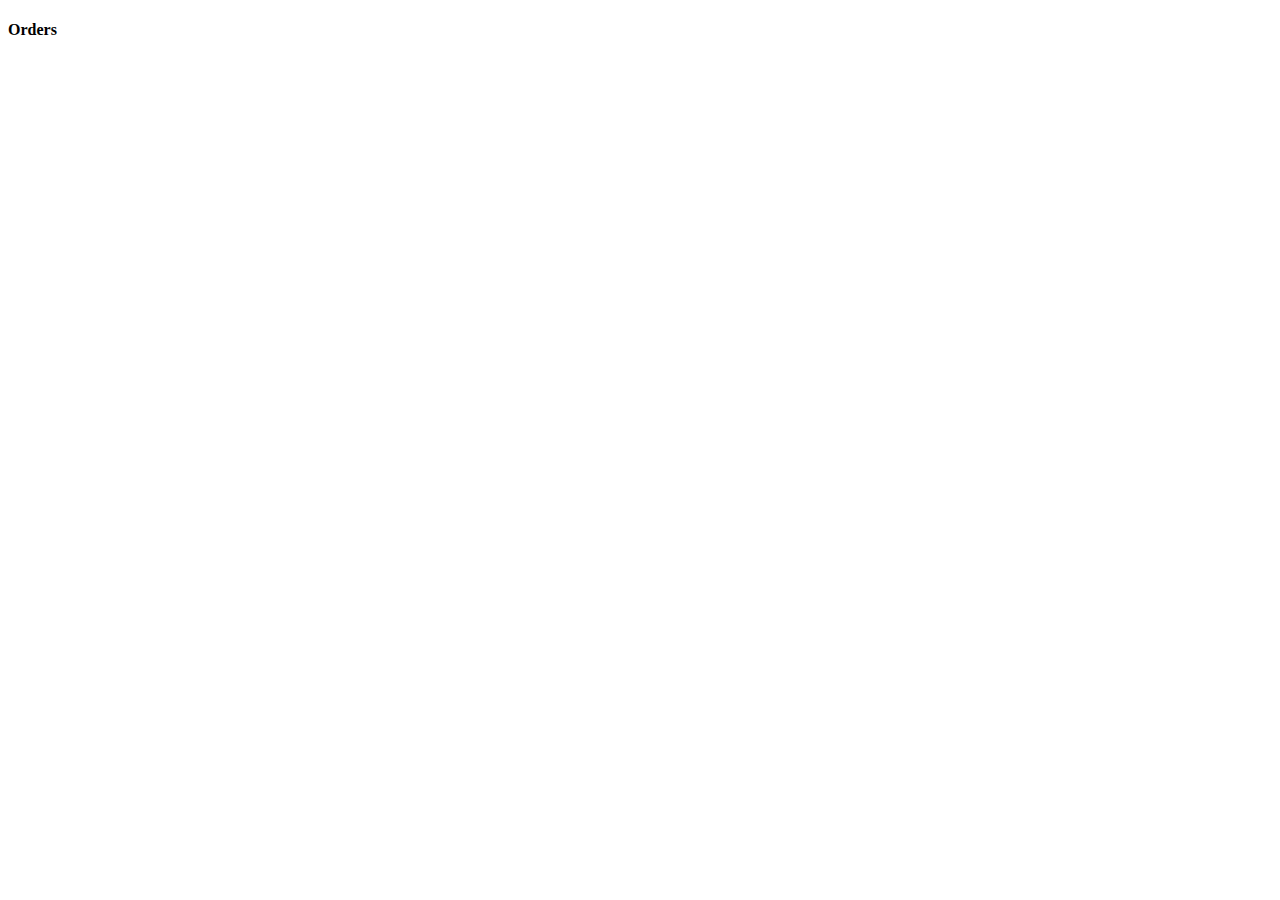
==== admin/index.html @ 580f5b99 "comments" ====
<!DOCTYPE html>
<html>
<head>
	<meta charset="utf-8">
	<meta http-equiv="X-UA-Compatible" content="IE=edge">
	<title>Nails - dashboard</title>
	<!--Import Google Icon Font-->
	<link href="https://fonts.googleapis.com/icon?family=Material+Icons" rel="stylesheet">
	<!--Import materialize.css-->
	<link type="text/css" rel="stylesheet" href="css/materialize.min.css"  media="screen,projection"/>
</head>
<body>
	<div class="container">
	    <div class="row">
	        <div class="col s6">
	        	<h4>Orders</h4>
	        	<!-- Сюда при помощи jquery помещается шаблон, заполненный данными о заказах -->
	        	<div id="table-container"></div>
	        </div>
	        <div class="col s6">
	            <!-- Здесь можно разместить форму редактирования заказов -->
	        </div>
	    </div>
	</div>
	<script type="text/javascript" src="js/jquery-3.3.1.min.js"></script>
	<!--JavaScript at end of body for optimized loading-->
  	<script type="text/javascript" src="js/materialize.min.js"></script>
  	<script type="text/javascript" src="js/hogan-3.0.2.min.js"></script>
  	<script type="text/javascript" src="js/custom.js"></script>
</body>
</html>
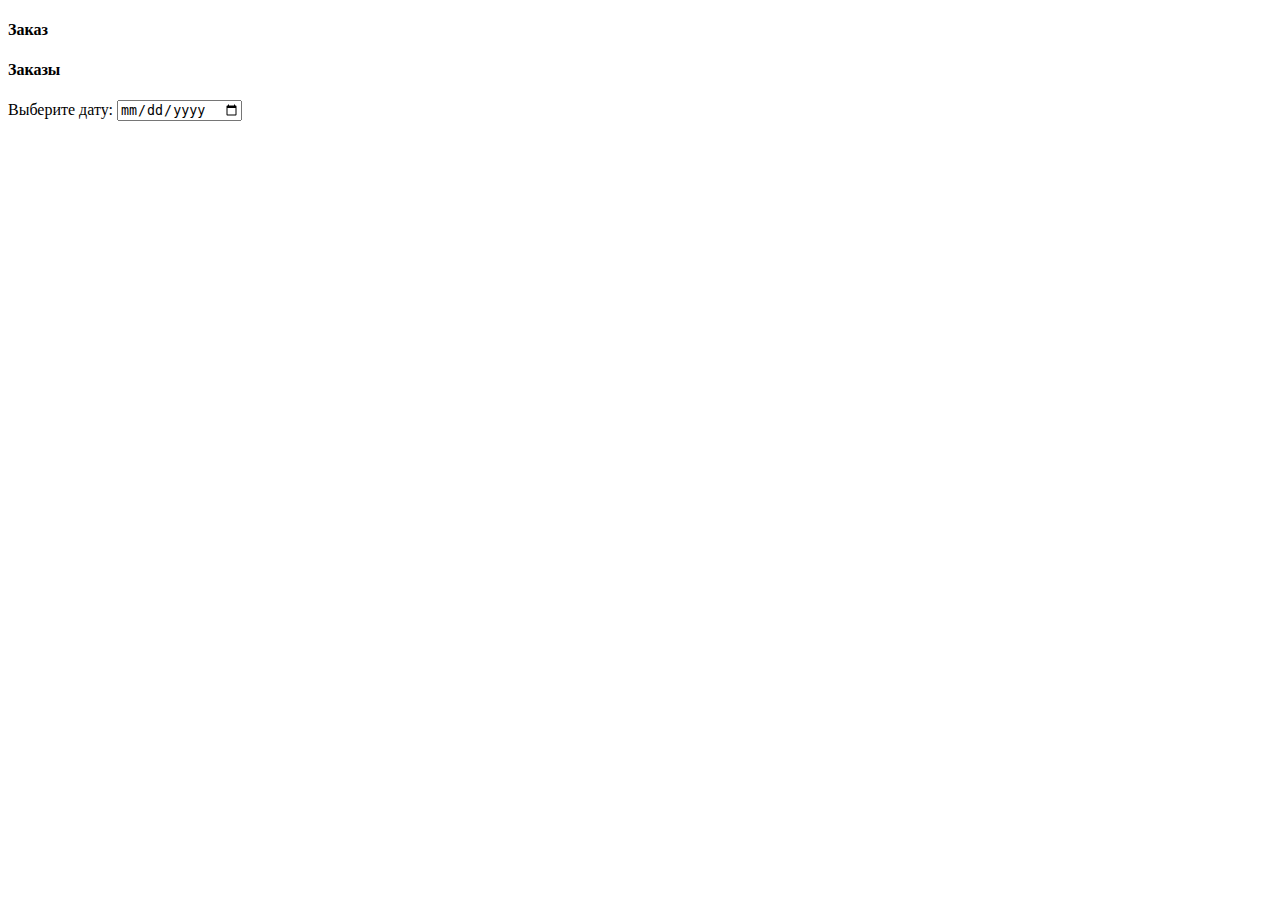
==== commit 7fe0541c: "fetch orders by date" ====
--- a/admin/index.html
+++ b/admin/index.html
@@ -12,13 +12,19 @@
 <body>
 	<div class="container">
 	    <div class="row">
-	        <div class="col s6">
-	        	<h4>Orders</h4>
+	    	<div class="col s12 m3 l3 xl3">
+	        	<h4>Заказ</h4>
+	        	
+	        </div>
+	        <div class="col s12 m9 l9 xl9">
+	        	<h4>Заказы</h4>
+	        	<form>
+	        		<label for="calendar">Выберите дату: </label>
+	        		<input id="calendar" name="calendar" type="date">
+	        	</form>
+	        	
 	        	<!-- Сюда при помощи jquery помещается шаблон, заполненный данными о заказах -->
 	        	<div id="table-container"></div>
-	        </div>
-	        <div class="col s6">
-	            <!-- Здесь можно разместить форму редактирования заказов -->
 	        </div>
 	    </div>
 	</div>
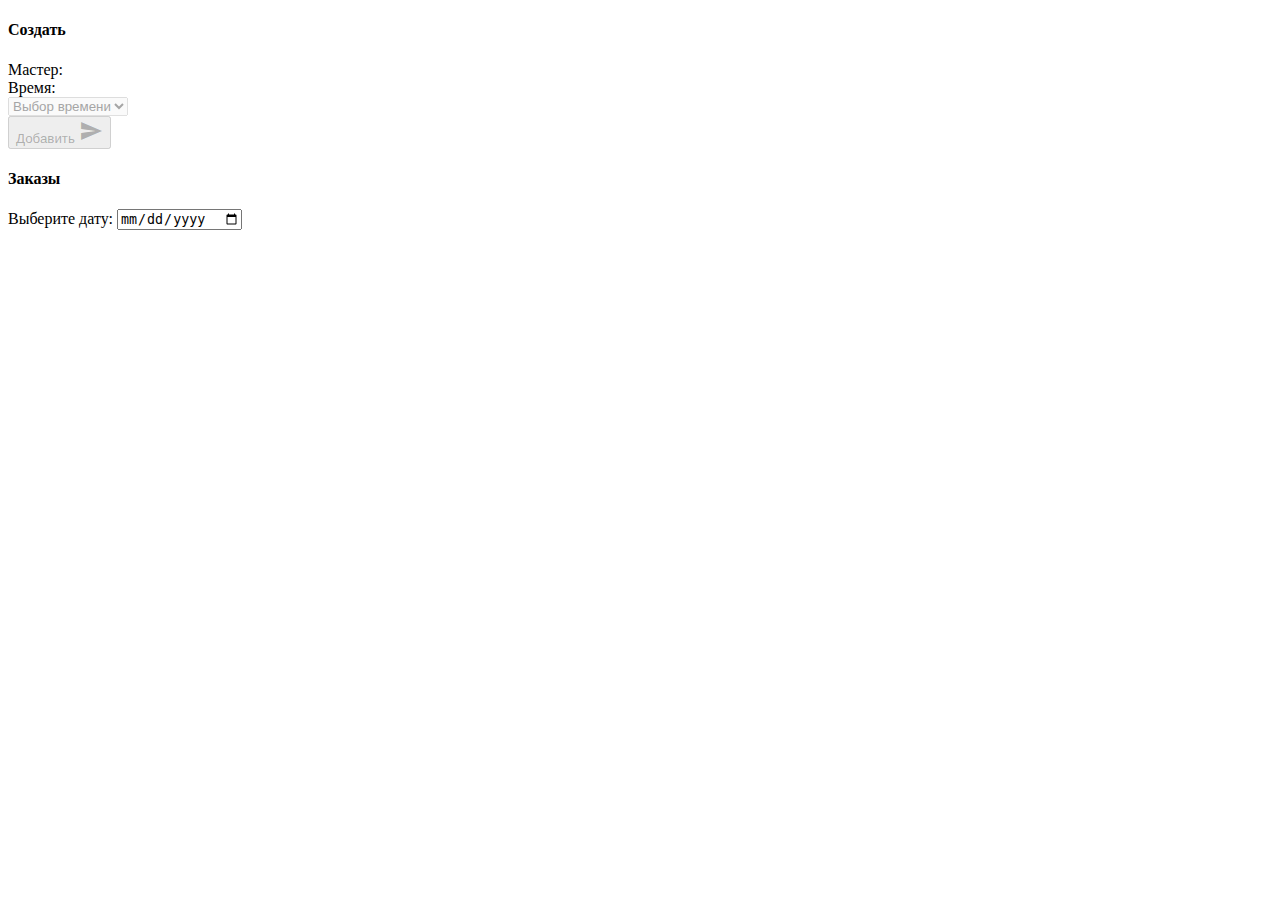
==== commit e481e8ca: "admin orders table done" ====
--- a/admin/index.html
+++ b/admin/index.html
@@ -1,37 +1,80 @@
 <!DOCTYPE html>
 <html>
-<head>
-	<meta charset="utf-8">
-	<meta http-equiv="X-UA-Compatible" content="IE=edge">
-	<title>Nails - dashboard</title>
-	<!--Import Google Icon Font-->
-	<link href="https://fonts.googleapis.com/icon?family=Material+Icons" rel="stylesheet">
-	<!--Import materialize.css-->
-	<link type="text/css" rel="stylesheet" href="css/materialize.min.css"  media="screen,projection"/>
-</head>
-<body>
-	<div class="container">
-	    <div class="row">
-	    	<div class="col s12 m3 l3 xl3">
-	        	<h4>Заказ</h4>
-	        	
-	        </div>
-	        <div class="col s12 m9 l9 xl9">
-	        	<h4>Заказы</h4>
-	        	<form>
-	        		<label for="calendar">Выберите дату: </label>
-	        		<input id="calendar" name="calendar" type="date">
-	        	</form>
-	        	
-	        	<!-- Сюда при помощи jquery помещается шаблон, заполненный данными о заказах -->
-	        	<div id="table-container"></div>
-	        </div>
-	    </div>
-	</div>
-	<script type="text/javascript" src="js/jquery-3.3.1.min.js"></script>
-	<!--JavaScript at end of body for optimized loading-->
-  	<script type="text/javascript" src="js/materialize.min.js"></script>
-  	<script type="text/javascript" src="js/hogan-3.0.2.min.js"></script>
-  	<script type="text/javascript" src="js/custom.js"></script>
-</body>
+    <head>
+        <meta charset="utf-8">
+            <meta content="IE=edge" http-equiv="X-UA-Compatible">
+                <title>
+                    Nails - dashboard
+                </title>
+                <!--Import Google Icon Font-->
+                <link href="https://fonts.googleapis.com/icon?family=Material+Icons" rel="stylesheet">
+                    <!--Import materialize.css-->
+                    <link href="css/materialize.min.css" media="screen,projection" rel="stylesheet" type="text/css"/>
+                </link>
+                <link href="css/custom.css" media="screen,projection" rel="stylesheet" type="text/css"/>
+                </link>
+            </meta>
+        </meta>
+    </head>
+    <body>
+        <div class="container">
+            <div class="row">
+                <div class="col s12 m3 l3 xl3">
+            		<h4>
+                        Создать
+                    </h4>
+                	<div class="card">
+
+                		<div class="card-content white-text">
+		                    
+		                    <form id="create-order">
+		                    	<label for="manicurists-select">
+		                            Мастер:
+		                        </label>
+		                        <div id="manicurists-select" class="input-field"></div>
+		                        <label for="time-select">
+		                            Время:
+		                        </label>
+		                        <div id="time-select" class="input-field">
+		                        	<select disabled>
+					                	<option disabled="" selected="" value="">Выбор времени</option>
+					                </select>
+		                        </div>
+		                        <button disabled class="btn waves-effect waves-light" id="submit-button2" name="action" type="submit">
+		                            Добавить
+		                            <i class="material-icons right">
+		                                send
+		                            </i>
+		                        </button>
+		                    </form>
+	                    </div>
+                    </div>
+                </div>
+                <div class="col s12 m9 l9 xl9">
+                    <h4>
+                        Заказы
+                    </h4>
+                    <form>
+                        <label for="calendar">
+                            Выберите дату:
+                        </label>
+                        <input id="calendar" name="calendar" type="date">
+                        </input>
+                    </form>
+                    <!-- Сюда при помощи jquery помещается шаблон, заполненный данными о заказах -->
+                    <div id="table-container">
+                    </div>
+                </div>
+            </div>
+        </div>
+        <script src="js/jquery-3.3.1.min.js" type="text/javascript">
+        </script>
+        <!--JavaScript at end of body for optimized loading-->
+        <script src="js/materialize.min.js" type="text/javascript">
+        </script>
+        <script src="js/hogan-3.0.2.min.js" type="text/javascript">
+        </script>
+        <script src="js/custom.js" type="text/javascript">
+        </script>
+    </body>
 </html>--- a/admin/css/custom.css
+++ b/admin/css/custom.css
@@ -0,0 +1,19 @@
+tr.BlueRow {background-color:#99CCFF;}
+tr.GreenRow {background-color:#CCFFCC;}
+tr.RedRow {background-color:#FFCCCC;}
+
+/*.container {
+    width: 100%;
+    max-width: initial;
+}
+.container > .row {
+    width: 100%;
+    max-width: initial;
+    margin: 0;
+}
+.container > .row > .col {
+    width: 100%;
+    max-width: initial;
+    margin: 0;
+    padding: 0;
+}*/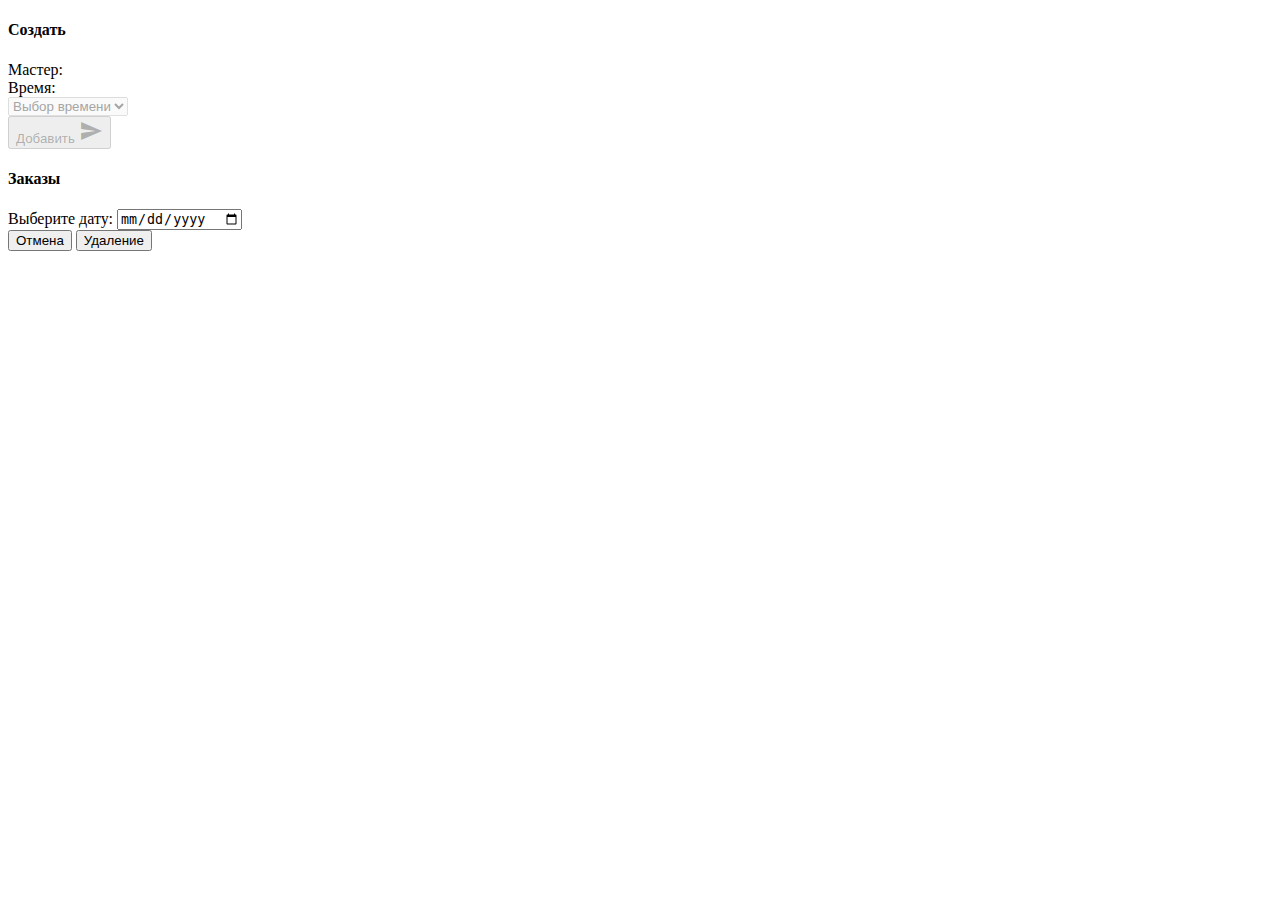
==== commit fc452e0c: "admin prepare cancel n delete" ====
--- a/admin/index.html
+++ b/admin/index.html
@@ -25,7 +25,7 @@
                     </h4>
                 	<div class="card">
 
-                		<div class="card-content white-text">
+                		<div class="card-content">
 		                    
 		                    <form id="create-order">
 		                    	<label for="manicurists-select">
@@ -54,13 +54,39 @@
                     <h4>
                         Заказы
                     </h4>
-                    <form>
-                        <label for="calendar">
-                            Выберите дату:
-                        </label>
-                        <input id="calendar" name="calendar" type="date">
-                        </input>
-                    </form>
+                    <div class="row">
+                        <div class="col s6">
+                            <form>
+                                <label for="calendar">
+                                    Выберите дату:
+                                </label>
+                                <input id="calendar" name="calendar" type="date">
+                                </input>
+                            </form>
+                        </div>
+                        <div class="col s6">
+                            <div class="card horizontal">
+                              <div class="card-stacked">
+                                <div class="card-content">
+                                    <form>
+                                        <button id="cancelOrder" class="waves-effect waves-light btn" type="button">Отмена</button>
+                                        <button id="deleteOrder" class="waves-effect waves-light btn" type="button">Удаление</button>
+                                    </form>
+                                </div>
+                              </div>
+                            </div>
+                        </div>
+                        <!-- <div class="col s12 m2 l2 xl2">
+                            <form>
+                                <button class="waves-effect waves-light btn" type="button">Cancel</button>
+                            </form>
+                        </div>
+                        <div class="col s12 m2 l2 xl2">
+                            <form>
+                                <button class="waves-effect waves-light btn" type="button">Delete</button>
+                            </form>
+                        </div> -->
+                    </div>
                     <!-- Сюда при помощи jquery помещается шаблон, заполненный данными о заказах -->
                     <div id="table-container">
                     </div>
--- a/admin/css/custom.css
+++ b/admin/css/custom.css
@@ -1,6 +1,10 @@
 tr.BlueRow {background-color:#99CCFF;}
 tr.GreenRow {background-color:#CCFFCC;}
 tr.RedRow {background-color:#FFCCCC;}
+
+#cancelOrder, #deleteOrder{
+	margin-bottom: 5px;
+}
 
 /*.container {
     width: 100%;
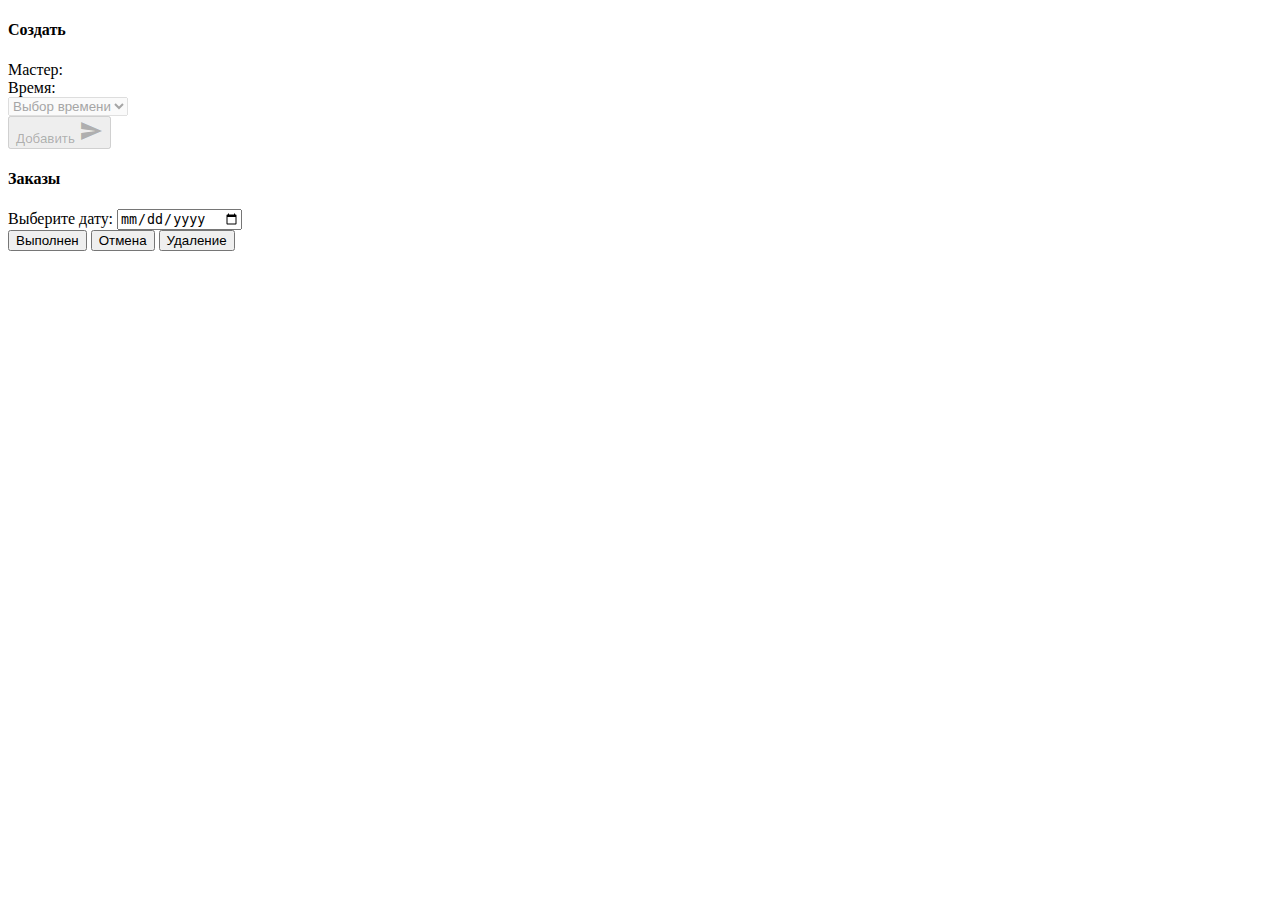
==== commit 7edbce0f: "admin prepare done button" ====
--- a/admin/index.html
+++ b/admin/index.html
@@ -64,18 +64,7 @@
                                 </input>
                             </form>
                         </div>
-                        <div class="col s6">
-                            <div class="card horizontal">
-                              <div class="card-stacked">
-                                <div class="card-content">
-                                    <form>
-                                        <button id="cancelOrder" class="waves-effect waves-light btn" type="button">Отмена</button>
-                                        <button id="deleteOrder" class="waves-effect waves-light btn" type="button">Удаление</button>
-                                    </form>
-                                </div>
-                              </div>
-                            </div>
-                        </div>
+                        
                         <!-- <div class="col s12 m2 l2 xl2">
                             <form>
                                 <button class="waves-effect waves-light btn" type="button">Cancel</button>
@@ -87,8 +76,28 @@
                             </form>
                         </div> -->
                     </div>
+
                     <!-- Сюда при помощи jquery помещается шаблон, заполненный данными о заказах -->
-                    <div id="table-container">
+                    <div class="row">
+                        <div class="col s12 m12 l12 xl12">
+                            <div id="table-container">
+                            </div>
+                        </div>
+                    </div>
+                    <div class="row">
+                        <div class="col s12 m12 l12 xl12">
+                            <div class="card horizontal">
+                              <div class="card-stacked">
+                                <div class="card-content">
+                                    <form>
+                                        <button id="doneOrder" class="waves-effect waves-light btn" type="button">Выполнен</button>
+                                        <button id="cancelOrder" class="waves-effect waves-light btn" type="button">Отмена</button>
+                                        <button id="deleteOrder" class="waves-effect waves-light btn" type="button">Удаление</button>
+                                    </form>
+                                </div>
+                              </div>
+                            </div>
+                        </div>
                     </div>
                 </div>
             </div>
--- a/admin/css/custom.css
+++ b/admin/css/custom.css
@@ -2,8 +2,12 @@
 tr.GreenRow {background-color:#CCFFCC;}
 tr.RedRow {background-color:#FFCCCC;}
 
-#cancelOrder, #deleteOrder{
+#doneOrder, #cancelOrder, #deleteOrder{
 	margin-bottom: 5px;
+}
+
+.selectedTableRow{
+    color: #26a69a;
 }
 
 /*.container {
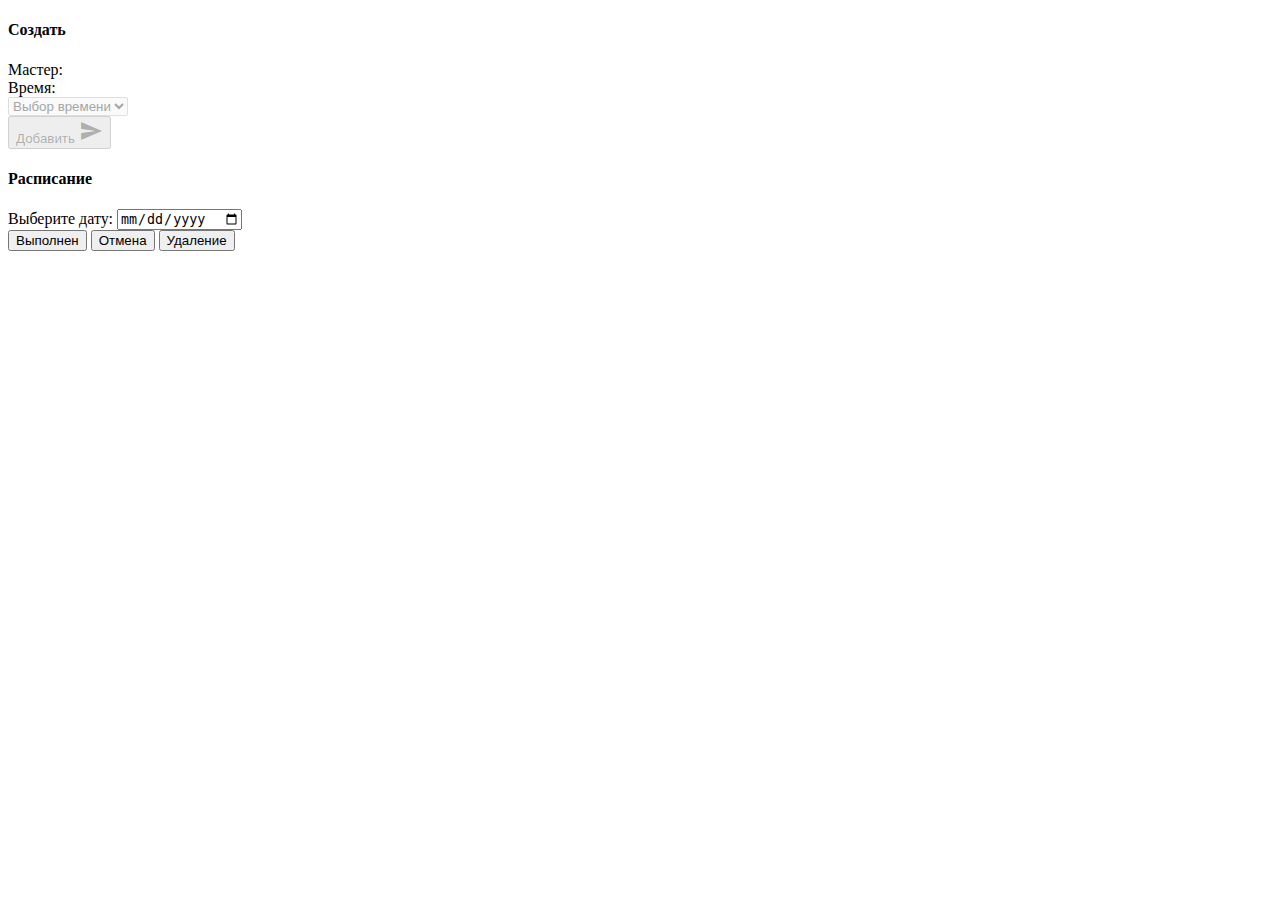
==== commit 9afcca30: "comments" ====
--- a/admin/index.html
+++ b/admin/index.html
@@ -31,15 +31,18 @@
 		                    	<label for="manicurists-select">
 		                            Мастер:
 		                        </label>
+                                <!-- Сюда при помощи jquery помещается шаблон, заполненный именами мастеров -->
 		                        <div id="manicurists-select" class="input-field"></div>
 		                        <label for="time-select">
 		                            Время:
 		                        </label>
+                                <!-- Сюда при помощи jquery помещается шаблон, заполненный часами приема -->
 		                        <div id="time-select" class="input-field">
 		                        	<select disabled>
 					                	<option disabled="" selected="" value="">Выбор времени</option>
 					                </select>
 		                        </div>
+                                <!-- Кнопка добавления новой строки в расписание на основании данных формы -->
 		                        <button disabled class="btn waves-effect waves-light" id="submit-button2" name="action" type="submit">
 		                            Добавить
 		                            <i class="material-icons right">
@@ -52,7 +55,7 @@
                 </div>
                 <div class="col s12 m9 l9 xl9">
                     <h4>
-                        Заказы
+                        Расписание
                     </h4>
                     <div class="row">
                         <div class="col s6">
@@ -64,20 +67,9 @@
                                 </input>
                             </form>
                         </div>
-                        
-                        <!-- <div class="col s12 m2 l2 xl2">
-                            <form>
-                                <button class="waves-effect waves-light btn" type="button">Cancel</button>
-                            </form>
-                        </div>
-                        <div class="col s12 m2 l2 xl2">
-                            <form>
-                                <button class="waves-effect waves-light btn" type="button">Delete</button>
-                            </form>
-                        </div> -->
                     </div>
 
-                    <!-- Сюда при помощи jquery помещается шаблон, заполненный данными о заказах -->
+                    <!-- Сюда при помощи jquery помещается шаблон таблицы, заполненный данными о заказах -->
                     <div class="row">
                         <div class="col s12 m12 l12 xl12">
                             <div id="table-container">
